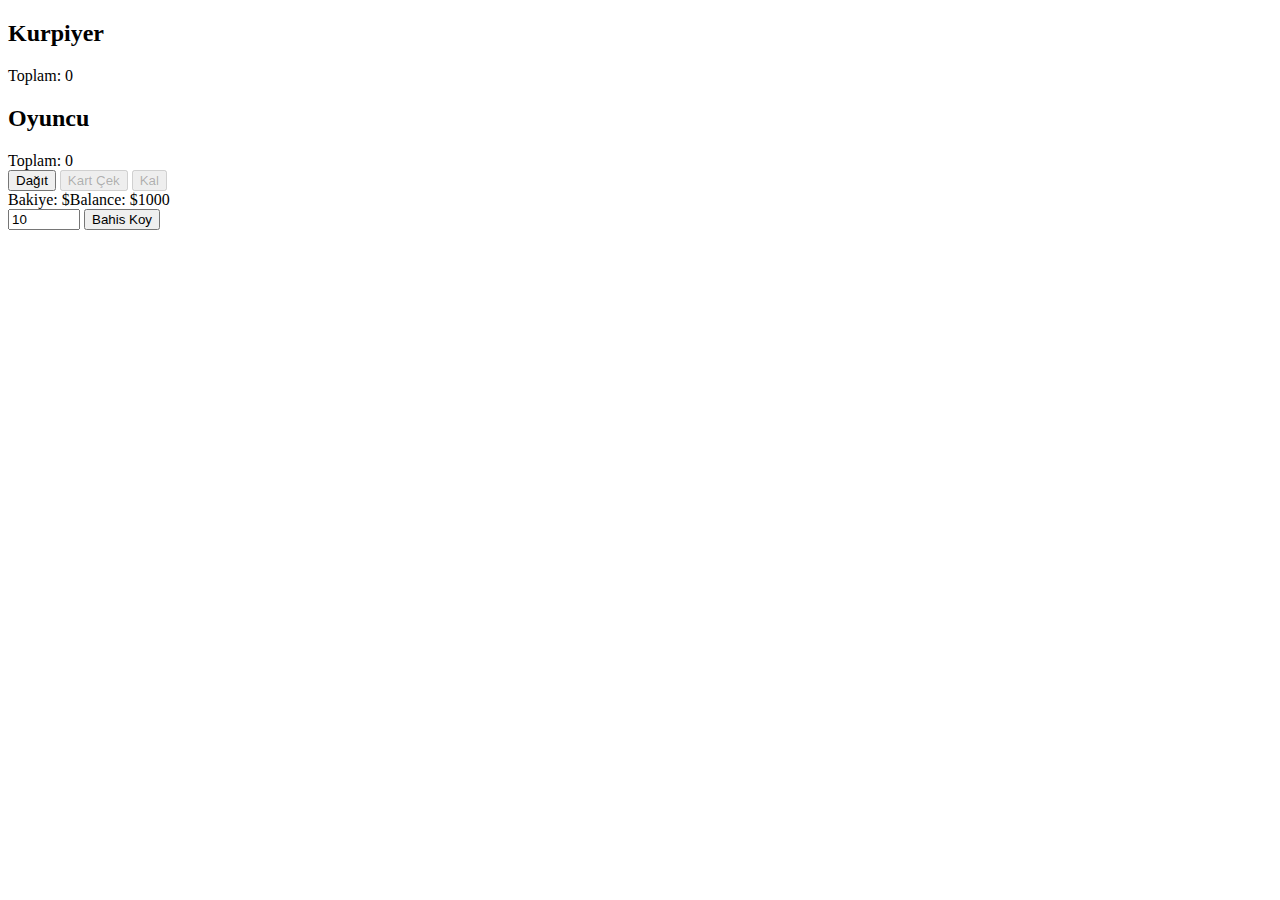
==== Project/blackjack/game/blackjack.html @ 5cbbbda5 "Add files via upload" ====
<!DOCTYPE html>
<html lang="tr">
<head>
    <meta charset="UTF-8">
    <meta name="viewport" content="width=device-width, initial-scale=1.0">
    <title>Blackjack Oyunu</title>
    <link rel="stylesheet" href="./assets/css/blackjack.css">
</head>
<body>
    <div class="game-container">
        <div class="dealer-area">
            <h2>Kurpiyer</h2>
            <div id="dealer-cards" class="cards"></div>
            <div id="dealer-score" class="score">Toplam: 0</div>
        </div>

        <div class="player-area">
            <h2>Oyuncu</h2>
            <div id="player-cards" class="cards"></div>
            <div id="player-score" class="score">Toplam: 0</div>
        </div>

        <div class="controls">
            <button id="deal-btn">Dağıt</button>
            <button id="hit-btn" disabled>Kart Çek</button>
            <button id="stand-btn" disabled>Kal</button>
        </div>

        <div class="game-status">
            <div id="message"></div>
            <div class="balance">Bakiye: $<span id="money">1000</span></div>
            <div class="bet-area">
                <input type="number" id="bet-amount" min="10" max="1000" value="10">
                <button id="place-bet">Bahis Koy</button>
            </div>
        </div>
    </div>
    <script src="./assets/js/blackjack.js"></script>
</body>
</html>
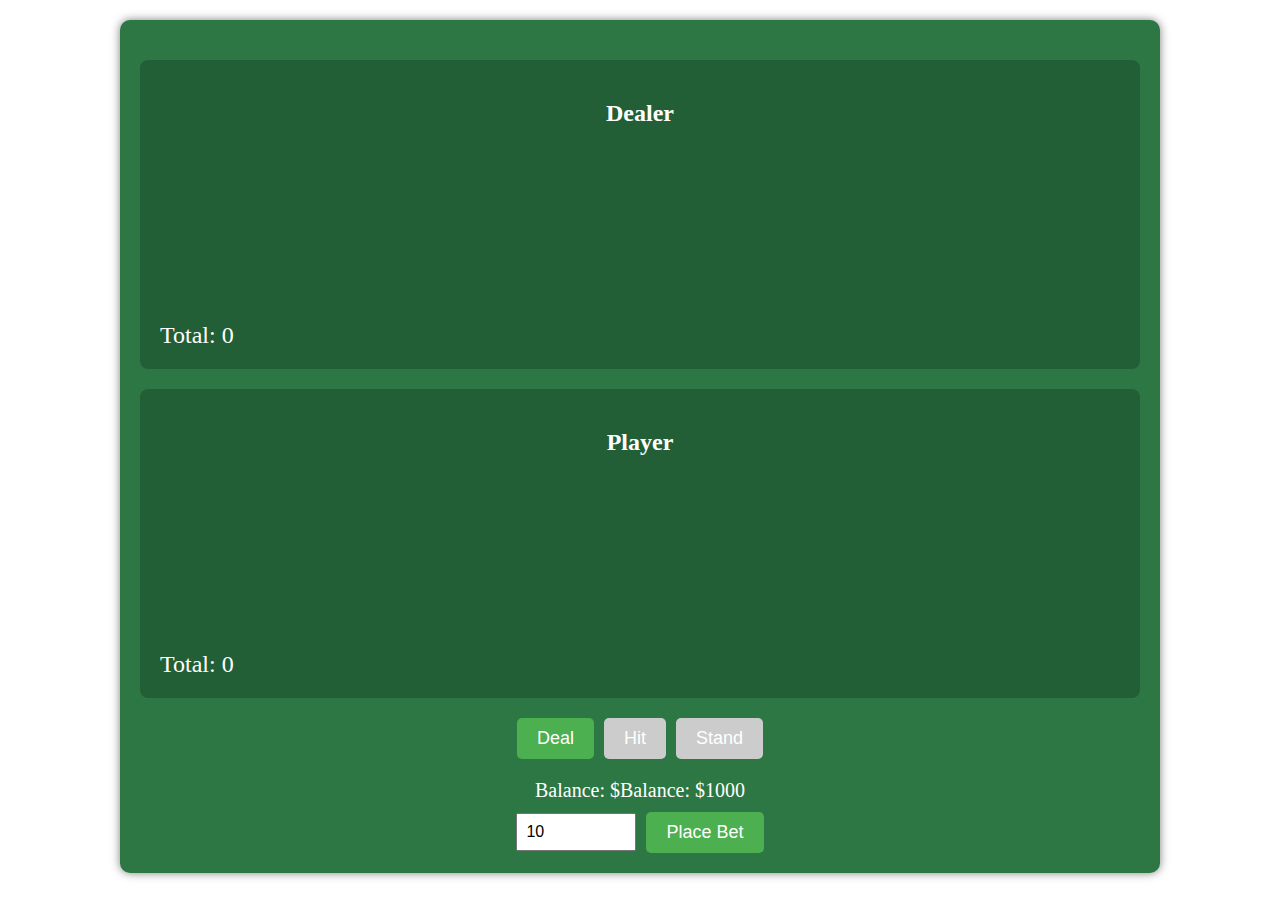
==== commit 3dd0816e: "Add files via upload" ====
--- a/Project/blackjack/game/blackjack.html
+++ b/Project/blackjack/game/blackjack.html
@@ -1,37 +1,37 @@
 <!DOCTYPE html>
-<html lang="tr">
+<html lang="en">
 <head>
     <meta charset="UTF-8">
     <meta name="viewport" content="width=device-width, initial-scale=1.0">
-    <title>Blackjack Oyunu</title>
+    <title>Blackjack Game</title>
     <link rel="stylesheet" href="./assets/css/blackjack.css">
 </head>
 <body>
     <div class="game-container">
         <div class="dealer-area">
-            <h2>Kurpiyer</h2>
+            <h2>Dealer</h2>
             <div id="dealer-cards" class="cards"></div>
-            <div id="dealer-score" class="score">Toplam: 0</div>
+            <div id="dealer-score" class="score">Total: 0</div>
         </div>
 
         <div class="player-area">
-            <h2>Oyuncu</h2>
+            <h2>Player</h2>
             <div id="player-cards" class="cards"></div>
-            <div id="player-score" class="score">Toplam: 0</div>
+            <div id="player-score" class="score">Total: 0</div>
         </div>
 
         <div class="controls">
-            <button id="deal-btn">Dağıt</button>
-            <button id="hit-btn" disabled>Kart Çek</button>
-            <button id="stand-btn" disabled>Kal</button>
+            <button id="deal-btn">Deal</button>
+            <button id="hit-btn" disabled>Hit</button>
+            <button id="stand-btn" disabled>Stand</button>
         </div>
 
         <div class="game-status">
             <div id="message"></div>
-            <div class="balance">Bakiye: $<span id="money">1000</span></div>
+            <div class="balance">Balance: $<span id="money">1000</span></div>
             <div class="bet-area">
                 <input type="number" id="bet-amount" min="10" max="1000" value="10">
-                <button id="place-bet">Bahis Koy</button>
+                <button id="place-bet">Place Bet</button>
             </div>
         </div>
     </div>
--- a/Project/blackjack/game/assets/css/blackjack.css
+++ b/Project/blackjack/game/assets/css/blackjack.css
@@ -0,0 +1,131 @@
+.game-container {
+    max-width: 1000px;
+    margin: 20px auto;
+    padding: 20px;
+    background-color: #2c7744;
+    border-radius: 10px;
+    box-shadow: 0 0 10px rgba(0,0,0,0.5);
+}
+
+.dealer-area, .player-area {
+    margin: 20px 0;
+    padding: 20px;
+    background-color: rgba(0,0,0,0.2);
+    border-radius: 8px;
+}
+
+.cards {
+    display: flex;
+    gap: 10px;
+    flex-wrap: wrap;
+    min-height: 150px;
+    padding: 10px;
+    position: relative;
+    z-index: 1;
+}
+
+.card {
+    width: 100px;
+    height: 145px;
+    transition: transform 0.3s ease;
+    background-color: white;
+    border-radius: 8px;
+    box-shadow: 0 2px 5px rgba(0,0,0,0.2);
+    display: flex;
+    justify-content: center;
+    align-items: center;
+    font-size: 24px;
+}
+
+.card:hover {
+    transform: translateY(-10px);
+}
+
+.card img {
+    src: url('./assets/cards/${card.value}${suitName}.png');
+}
+
+@keyframes flip {
+    0% {
+        transform: rotateY(0);
+    }
+    50% {
+        transform: rotateY(90deg);
+    }
+    100% {
+        transform: rotateY(180deg);
+    }
+}
+
+.card-back {
+    animation: flip 2s ease-in-out;
+}
+
+.score {
+    font-size: 24px;
+    color: white;
+    margin-top: 10px;
+}
+
+.controls {
+    display: flex;
+    gap: 10px;
+    justify-content: center;
+    margin: 20px 0;
+}
+
+button {
+    padding: 10px 20px;
+    font-size: 18px;
+    border: none;
+    border-radius: 5px;
+    cursor: pointer;
+    background-color: #4CAF50;
+    color: white;
+    transition: background-color 0.3s;
+}
+
+button:disabled {
+    background-color: #cccccc;
+    cursor: not-allowed;
+}
+
+button:hover:not(:disabled) {
+    background-color: #45a049;
+}
+
+.game-status {
+    text-align: center;
+    margin-top: 20px;
+}
+
+#message {
+    font-size: 24px;
+    color: white;
+    margin-bottom: 10px;
+}
+
+.balance {
+    font-size: 20px;
+    color: white;
+    margin-bottom: 10px;
+}
+
+.bet-area {
+    display: flex;
+    gap: 10px;
+    justify-content: center;
+    align-items: center;
+}
+
+#bet-amount {
+    padding: 8px;
+    font-size: 16px;
+    width: 100px;
+}
+
+h2 {
+    color: white;
+    text-align: center;
+    margin-bottom: 15px;
+} 